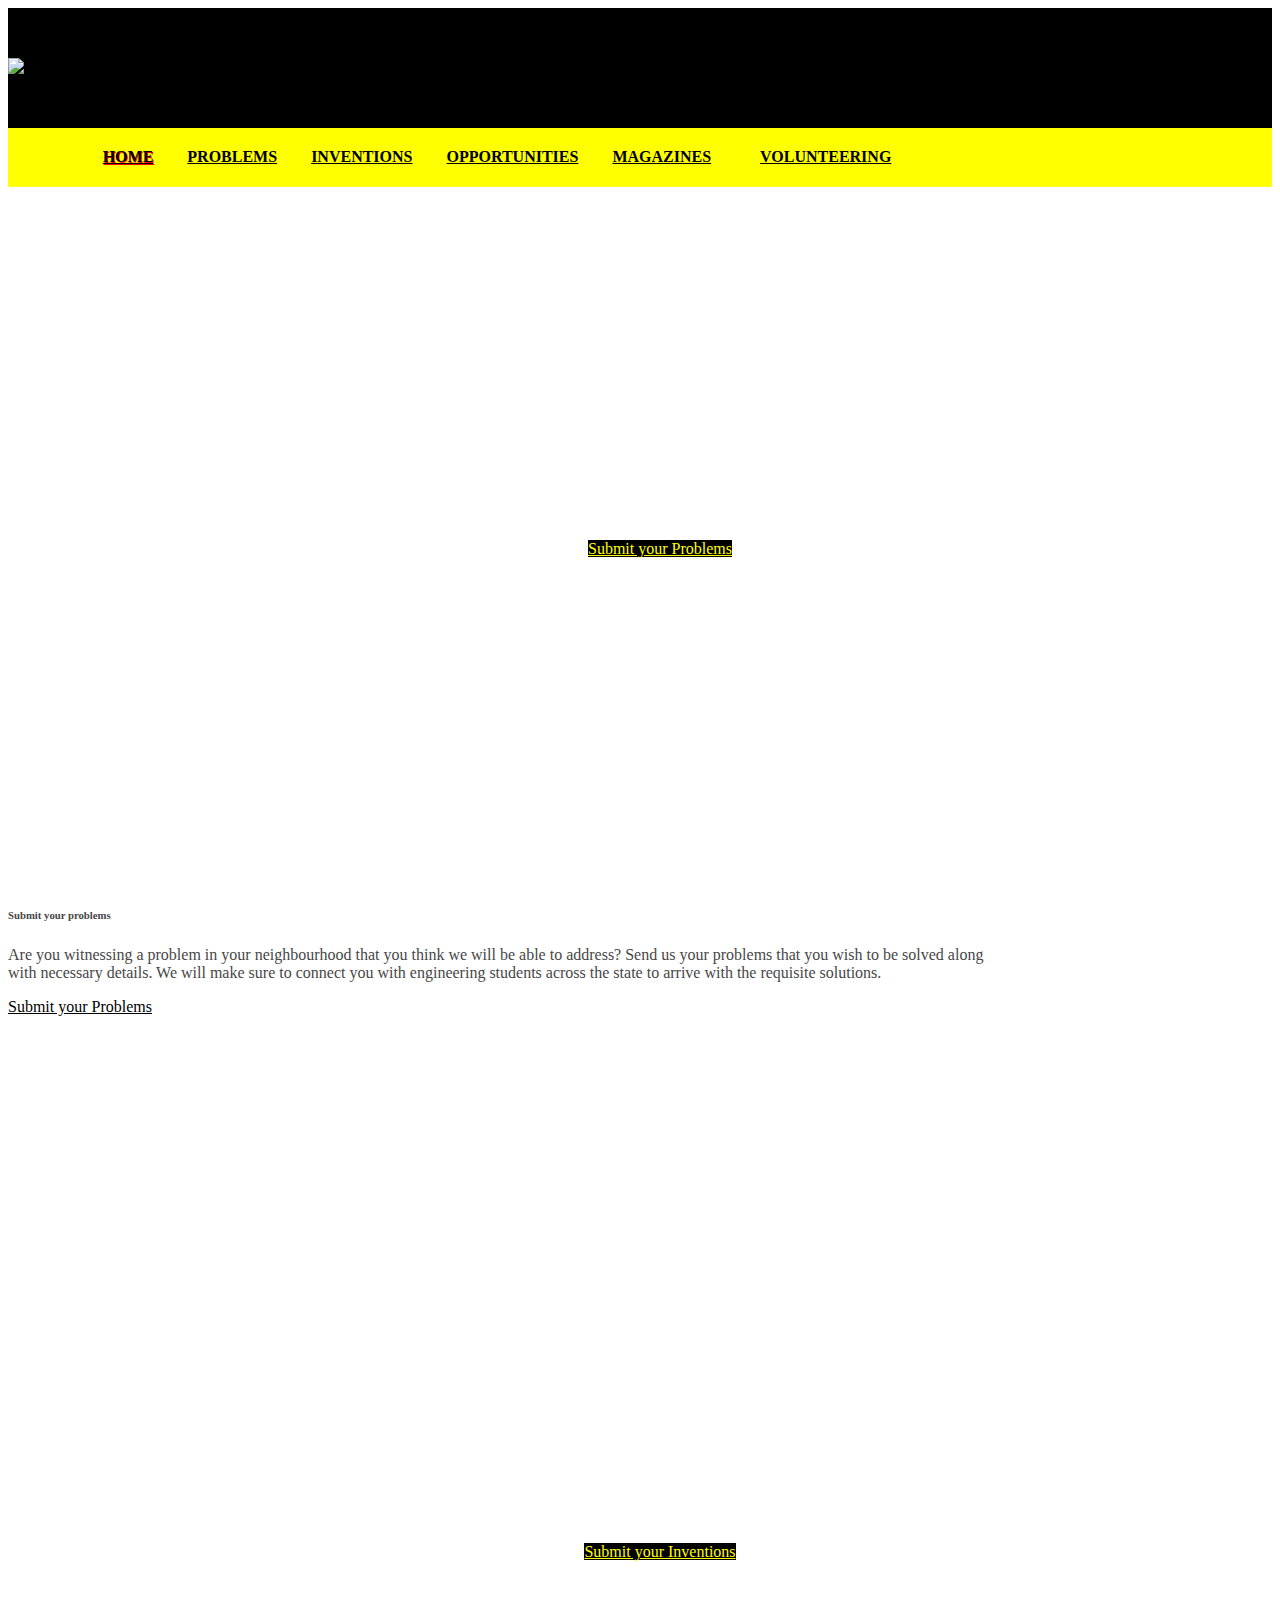
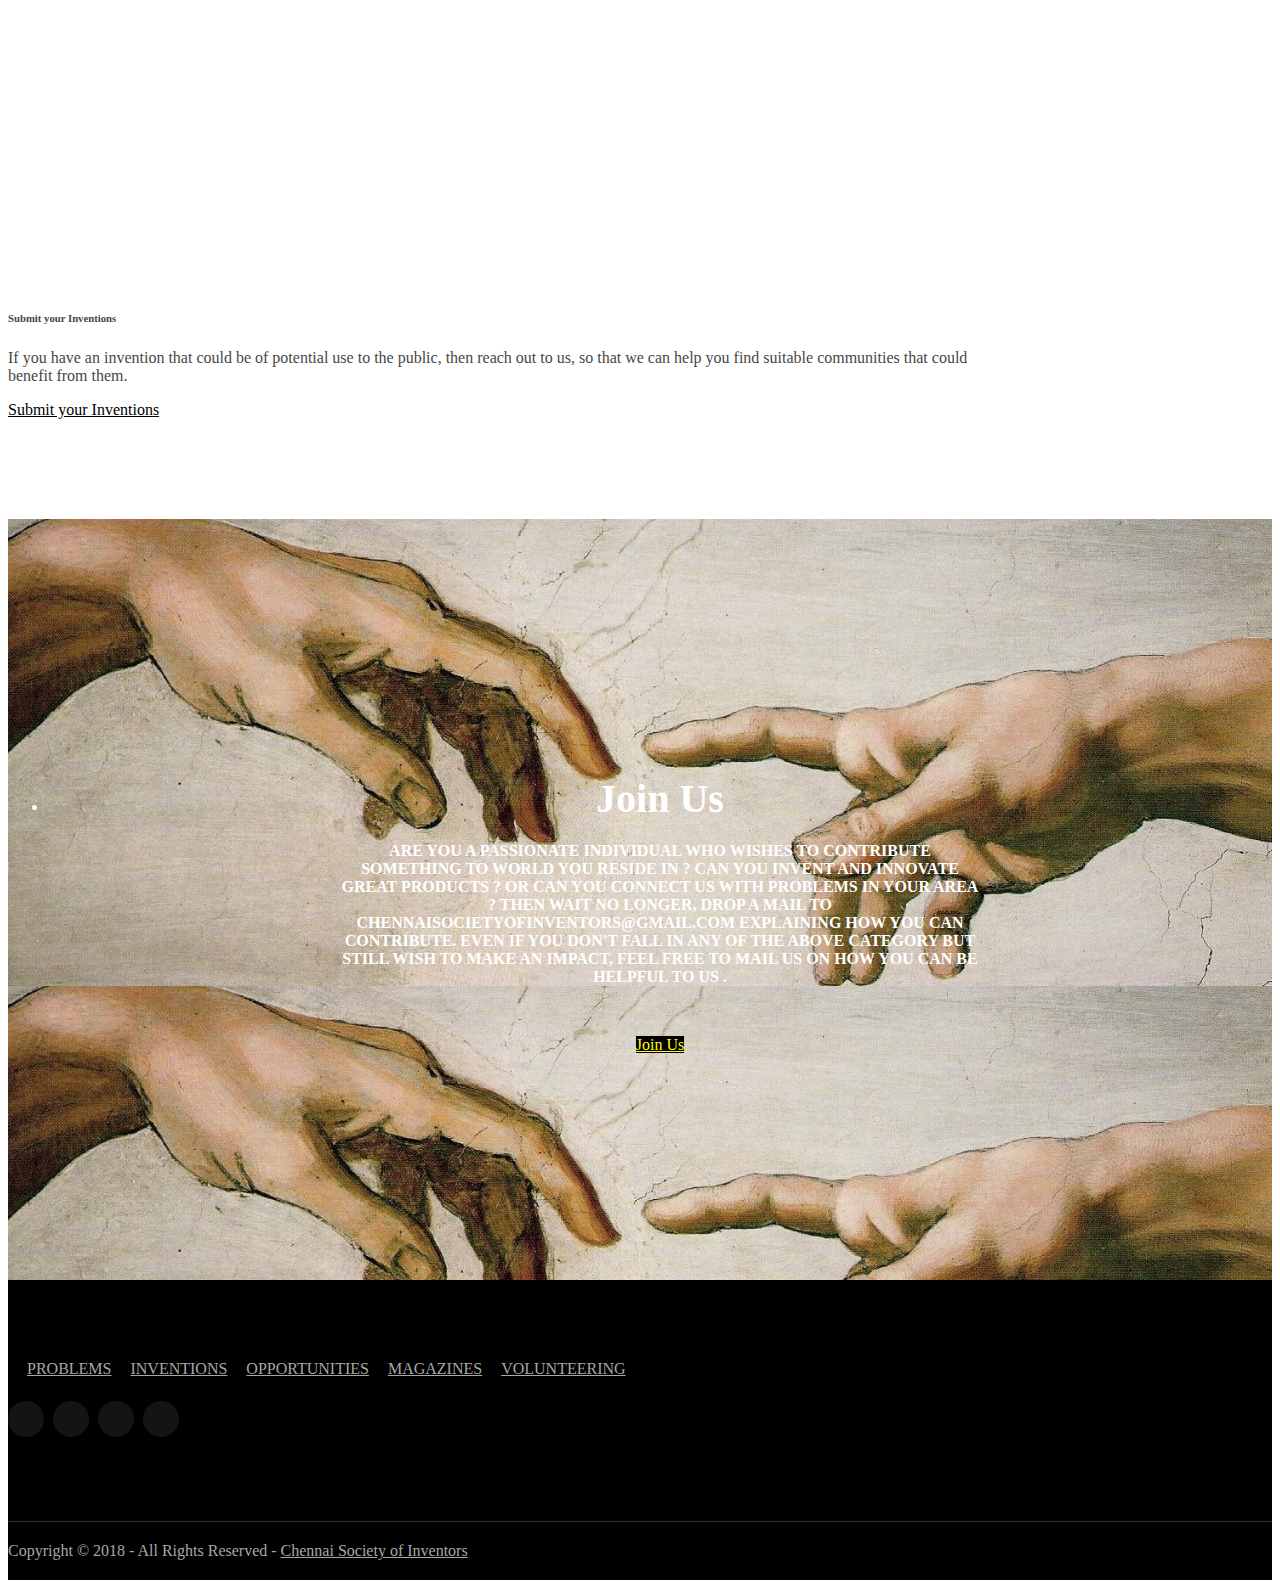
==== index.html @ 838e1211 "First Revision" ====
<!DOCTYPE html>
<html>
<head>
<title>Chennai Society of Inventors</title>
<meta charset="utf-8">
<meta name="viewport" content="width=device-width, initial-scale=1.0, maximum-scale=1.0, user-scalable=no">
<link href="layout/styles/layout.css" rel="stylesheet" type="text/css" media="all">
<link rel="shortcut icon" href="images/logo.jpg" type="image/x-icon">
</head>
<body id="top">
<div style="background-color: black;" class="wrapper row1">
  <header id="header" class="hoc clear">
    <div id="logo" class="fl_left">
    <img style="width: 300px; height: auto;" src="images/logo.jpg">
    </div>
  </header>
</div>
<div>
  <!-- ################################################################################################ -->
  <div style="background-color: yellow; color: black;" class="wrapper row2">
    <nav id="mainav" class="hoc clear">
      <!-- ################################################################################################ -->
      <ul style="font-weight: bolder;" class="clear">
        <li class="active"><a href="index.html">Home</a></li>
        <li><a href="problems.html">Problems</a></li>
        <li><a href="inventions.html">Inventions</a></li>
        <li><a href="opportunities.html">Opportunities</a></li>
        <li><a href="magazines.html">Magazines</a></li>
        <li><a class="drop" href="volunteering.html">Volunteering</a>
          <ul>
            <li><a style="font-weight: bolder; background-color: yellow !important; color: black;" href="#">Area Directors</a></li>
            <li><a style="font-weight: bolder; background-color: yellow !important; color: black;" href="#">College Representatives</a></li>
          </ul>
        </li>
      </ul>
      <!-- ################################################################################################ -->
    </nav>
  </div>

  <!-- ################################################################################################ -->
  <!-- ################################################################################################ -->
  <!-- ################################################################################################ -->
</div>
<div class="bgded overlay" style="background-image:url('images/demo/problems.jpg');" id="pageintro" class="hoc clear">
    <div class="flexslider basicslider">
      <ul class="slides">
        <li>	
          <article>
            <h3 class="heading">Submit your problems</h3>
            <footer><a class="btn" href="problems.html">Submit your Problems</a></footer>
          </article>
        </li>
      </ul>
    </div>
  	</div>
<div class="wrapper row3">
  <main class="hoc container clear">
    <div class="group">
      <div class="first">
        <h6 class="heading font-x3">Submit your problems</h6>
        <p>Are you witnessing a problem in your neighbourhood that you think we will be able to address?

Send us your problems that you wish to be solved along with necessary details. We will make sure to connect you with engineering students across the state to arrive with the requisite solutions.

        </p>
        <footer><a href="problems.html">Submit your Problems</a></footer>
      </div>
    </div>
  </main>
</div>
<div  class="bgded overlay" style="background-image:url('images/demo/invent.jpg');"  id="pageintro" class="hoc clear">
    <div class="flexslider basicslider">
      <ul class="slides">
        <li>
          <article>
            <h3 class="heading">Submit your Inventions</h3>
            <p style="font-size: 16px; font-weight: bolder; color: white;">If you have an invention that could be of potential use to the public, then reach out to us, so that we can help you find suitable communities that could benefit from them.</p>
            <footer><a class="btn" href="inventions.html">Submit your Inventions</a></footer>
          </article>
        </li>
      </ul>
    </div>
  </div>
    <div class="wrapper row3">
  <main class="hoc container clear">
    <div class="group">
      <div class="first">
        <h6 class="heading font-x3">Submit your Inventions</h6>
        <p>If you have an invention that could be of potential use to the public, then reach out to us, so that we can help you find suitable communities that could benefit from them.
        </p>
        <footer><a href="inventions.html">Submit your Inventions</a></footer>
      </div>
    </div>
  </main>
</div>
<div  class="bgded overlay" style="background-image:url('images/demo/join.jpeg');"  id="pageintro" class="hoc clear">
    <div class="flexslider basicslider">
      <ul class="slides">
        <li>
          <article>
            <h3 class="heading">Join Us</h3>
            <p  style="font-size: 16px; font-weight: bolder; color: white;">Are you a passionate individual who wishes to contribute something to world you reside in ? Can you invent and innovate great products ? Or can you connect us with problems in your area ? Then wait no longer, drop a mail to chennaisocietyofinventors@gmail.com explaining how you can contribute. Even if you don't fall in any of the above category but still wish to make an impact, feel free to mail us on how you can be helpful to us .</p>
            <footer><a class="btn" href="opportunities.html">Join Us</a></footer>
          </article>
        </li>
      </ul>
    </div>
  </div>
<div class="bgded overlay" style="background-color: black; color: yellow">
  <div class="wrapper row4">
    <footer id="footer" class="hoc clear">
      <div>
        <nav>
          <ul class="nospace">
            <li><a href="#"><i class="fa fa-lg fa-home"></i></a></li>
            <li><a href="problems.html">Problems</a></li>
            <li><a href="inventions.html">Inventions</a></li>
            <li><a href="opportunities.html">Opportunities</a></li>
            <li><a href="magazines.html">Magazines</a></li>
            <li><a href="volunteering.html">Volunteering</a></li>
          </ul>
        </nav>
        <ul class="faico clear">
          <li><a class="faicon-facebook" href="#"><i class="fa fa-facebook"></i></a></li>
          <li><a class="faicon-twitter" href="#"><i class="fa fa-twitter"></i></a></li>
          <li><a class="faicon-linkedin" href="#"><i class="fa fa-linkedin"></i></a></li>
          <li><a class="faicon-google-plus" href="#"><i class="fa fa-google-plus"></i></a></li>
        </ul>
      </div>
    </footer>
  </div>
  <div class="wrapper row5">
    <div id="copyright" class="hoc clear">
      <p class="fl_left">Copyright &copy; 2018 - All Rights Reserved - <a href="#">Chennai Society of Inventors</a></p>
    </div>
  </div>
</div>
<a id="backtotop" href="#top"><i class="fa fa-chevron-up"></i></a>
<script src="layout/scripts/jquery.min.js"></script>
<script src="layout/scripts/jquery.backtotop.js"></script>
<script src="layout/scripts/jquery.mobilemenu.js"></script>
<script src="layout/scripts/jquery.flexslider-min.js"></script>
</body>
</html>
---- layout/styles/layout.css ----
@charset "utf-8";
/*
Template Name: Mudcappro
Author: <a href="http://www.os-templates.com/">OS Templates</a>
Author URI: http://www.os-templates.com/
Licence: Free to use under our free template licence terms
Licence URI: http://www.os-templates.com/template-terms
File: Layout CSS
*/

@import url("fontawesome-4.6.3.min.css");
@import url("custom.flexslider.css");
@import url("framework.css");


/* Rows
--------------------------------------------------------------------------------------------------------------- */
.row0, .row0 a{}
.row1, .row1 a{}
.row2{border-bottom:1px solid;}
.row3, .row3 a{}
.row4, .row4 a{}
.row5{border-top:1px solid;}


/* Header
--------------------------------------------------------------------------------------------------------------- */
#header{padding:50px 0;}

#header #logo *{margin:0; padding:0; line-height:1;}
#header #logo h1{margin-top:8px; font-size:26px; letter-spacing:3px;}

#header #quickinfo{font-size:.8rem; text-transform:uppercase;}
#header #quickinfo li{margin-right:50px;}
#header #quickinfo li:last-child{margin-right:0;}
#header #quickinfo strong{display:block; margin:0 0 -5px 0; padding:0; font-size:.9rem;}
#header #quickinfo br{display:none;}


/* Page Intro
--------------------------------------------------------------------------------------------------------------- */
#pageintro{padding:200px 0;}

#pageintro li{text-align:center;}
#pageintro li article{display:block; max-width:75%; margin:0 auto; padding-bottom:10px; overflow:hidden;}
#pageintro li article *{word-wrap:break-word;}
#pageintro li .heading{margin-bottom:20px; font-size:2.5rem;}
#pageintro li p:first-of-type{margin:0 0 20px 0; text-transform:uppercase; font-weight:700; font-size:1.2rem;}
#pageintro li p:last-of-type{max-width:70%; margin:0 auto;}
#pageintro li footer{margin-top:50px;}


/* Content Area
--------------------------------------------------------------------------------------------------------------- */
.container{padding:100px 0;}

/* Content */
.container .content{}

.sectiontitle{display:block; margin-bottom:80px;}
.sectiontitle *{margin:0;}

.elements{}
.elements article{}
.elements article figure{display:block; position:relative;}
.elements article figure img{}
.elements article figure figcaption{position:absolute; top:0; left:10px; width:50px;}
.elements article figure figcaption *{display:block; margin:0; padding:0; text-align:center; text-transform:uppercase; font-style:normal; line-height:1;}
.elements article figure figcaption time{width:100%;}
.elements article figure figcaption time strong{padding:12px 0; font-size:18px;}
.elements article figure figcaption time em{padding:8px 0;}
.elements article .txtwrap{padding:20px; border-bottom:1px solid;}
.elements article .txtwrap .heading{margin:0; font-size:1.2rem;}
.elements article .txtwrap .meta{}
.elements article .txtwrap .meta li{display:inline-block; font-size:.8rem;}
.elements article .txtwrap .meta li::after{margin-left:5px; content:"/";}
.elements article .txtwrap .meta li:last-child::after{margin:0; content:"";}
.elements article .txtwrap p{}
.elements article .txtwrap footer{}

/* Comments */
#comments ul{margin:0 0 40px 0; padding:0; list-style:none;}
#comments li{margin:0 0 10px 0; padding:15px;}
#comments .avatar{float:right; margin:0 0 10px 10px; padding:3px; border:1px solid;}
#comments address{font-weight:bold;}
#comments time{font-size:smaller;}
#comments .comcont{display:block; margin:0; padding:0;}
#comments .comcont p{margin:10px 5px 10px 0; padding:0;}

#comments form{display:block; width:100%;}
#comments input, #comments textarea{width:100%; padding:10px; border:1px solid;}
#comments textarea{overflow:auto;}
#comments div{margin-bottom:15px;}
#comments input[type="submit"], #comments input[type="reset"]{display:inline-block; width:auto; min-width:150px; margin:0; padding:8px 5px; cursor:pointer;}

/* Sidebar */
.container .sidebar{}

.sidebar .sdb_holder{margin-bottom:50px;}
.sidebar .sdb_holder:last-child{margin-bottom:0;}


/* Split Box
--------------------------------------------------------------------------------------------------------------- */
.split{}

.split section{display:block; position:relative; float:right; width:50%; padding:100px 0 100px 50px;}
.split section::after{display:block; position:absolute; top:0; right:-1000%; bottom:0; left:100%; content:"";}
.split section footer{margin-top:30px;}


/* Footer
--------------------------------------------------------------------------------------------------------------- */
#footer{padding:80px 0;}

#footer .heading{margin-bottom:50px; font-size:1.2rem;}

#footer nav{margin-bottom:15px; text-transform:uppercase;}
#footer nav ul{}
#footer nav ul li{display:inline-block; margin-right:15px;}
#footer nav ul li:last-child{margin-right:0;}

#footer .linklist li{display:block; margin-bottom:12px; padding:0 0 12px 0; border-bottom:1px solid;}
#footer .linklist li:last-child{margin:0; padding:0; border:none;}
#footer .linklist li::before, #footer .linklist li::after{display:table; content:"";}
#footer .linklist li, #footer .linklist li::after{clear:both;}


/* Copyright
--------------------------------------------------------------------------------------------------------------- */
#copyright{padding:20px 0;}
#copyright *{margin:0; padding:0;}


/* Transition Fade
--------------------------------------------------------------------------------------------------------------- */
*, *::before, *::after{transition:all .3s ease-in-out;}
#mainav form *{transition:none !important;}


/* ------------------------------------------------------------------------------------------------------------ */
/* ------------------------------------------------------------------------------------------------------------ */
/* ------------------------------------------------------------------------------------------------------------ */
/* ------------------------------------------------------------------------------------------------------------ */
/* ------------------------------------------------------------------------------------------------------------ */


/* Navigation
--------------------------------------------------------------------------------------------------------------- */
nav ul, nav ol{margin:0; padding:0; list-style:none;}

#mainav, #breadcrumb, .sidebar nav{line-height:normal;}
#mainav .drop::after, #mainav li li .drop::after, #breadcrumb li a::after, .sidebar nav a::after{position:absolute; font-family:"FontAwesome"; font-size:10px; line-height:10px;}

/* Top Navigation */
#mainav{}
#mainav ul{text-transform:uppercase; text-align:center;}
#mainav ul ul{z-index:9999; position:absolute; width:160px; text-transform:none; text-align:left;}
#mainav ul ul ul{left:160px; top:0;}
#mainav li{display:inline-block; position:relative; margin:0 30px 0 0; padding:0;}
#mainav li:last-child{margin-right:0;}
#mainav li li{width:100%; margin:0;}
#mainav li a{display:block; padding:20px 0;}
#mainav li li a{border:solid; border-width:0 0 1px 0;}
#mainav .drop{padding-left:15px;}
#mainav li li a, #mainav li li .drop{display:block; margin:0; padding:10px 15px;}
#mainav .drop::after, #mainav li li .drop::after{content:"\f0d7";}
#mainav .drop::after{top:25px; left:5px;}
#mainav li li .drop::after{top:15px; left:5px;}
#mainav ul ul{visibility:hidden; opacity:0;}
#mainav ul li:hover > ul{visibility:visible; opacity:1;}

#mainav form{display:none; margin:0; padding:20px 0;}
#mainav form select, #mainav form select option{display:block; cursor:pointer; outline:none;}
#mainav form select{width:100%; padding:5px; border:1px solid;}
#mainav form select option{margin:5px; padding:0; border:none;}

/* Breadcrumb */
#breadcrumb{padding:120px 0 30px;}
#breadcrumb ul{margin:0 0 30px 0; padding:0 0 8px 0; list-style:none; text-transform:uppercase; border-bottom:1px solid;}
#breadcrumb li{display:inline-block; margin:0 6px 0 0; padding:0;}
#breadcrumb li a{display:block; position:relative; margin:0; padding:0 12px 0 0; font-size:12px;}
#breadcrumb li a::after{top:3px; right:0; content:"\f101";}
#breadcrumb li:last-child a{margin:0; padding:0;}
#breadcrumb li:last-child a::after{display:none;}
#breadcrumb .heading{margin:0; font-size:2rem;}

/* Sidebar Navigation */
.sidebar nav{display:block; width:100%;}
.sidebar nav li{margin:0 0 3px 0; padding:0;}
.sidebar nav a{display:block; position:relative; margin:0; padding:5px 10px 5px 15px; text-decoration:none; border:solid; border-width:0 0 1px 0;}
.sidebar nav a::after{top:9px; left:5px; content:"\f101";}
.sidebar nav ul ul a{padding-left:35px;}
.sidebar nav ul ul a::after{left:25px;}
.sidebar nav ul ul ul a{padding-left:55px;}
.sidebar nav ul ul ul a::after{left:45px;}

/* Pagination */
.pagination{display:block; width:100%; text-align:center; clear:both;}
.pagination li{display:inline-block; margin:0 2px 0 0;}
.pagination li:last-child{margin-right:0;}
.pagination a, .pagination strong{display:block; padding:8px 11px; border:1px solid; background-clip:padding-box; font-weight:normal;}

/* Back to Top */
#backtotop{z-index:999; display:inline-block; position:fixed; visibility:hidden; bottom:20px; right:20px; width:36px; height:36px; line-height:36px; font-size:16px; text-align:center; opacity:.2;}
#backtotop i{display:block; width:100%; height:100%; line-height:inherit;}
#backtotop.visible{visibility:visible; opacity:.5;}
#backtotop:hover{opacity:1;}


/* Tables
--------------------------------------------------------------------------------------------------------------- */
table, th, td{border:1px solid; border-collapse:collapse; vertical-align:top;}
table, th{table-layout:auto;}
table{width:100%; margin-bottom:15px;}
th, td{padding:5px 8px;}
td{border-width:0 1px;}


/* Gallery
--------------------------------------------------------------------------------------------------------------- */
#gallery{display:block; width:100%; margin-bottom:50px;}
#gallery figure figcaption{display:block; width:100%; clear:both;}
#gallery li{margin-bottom:30px;}


/* Font Awesome Social Icons
--------------------------------------------------------------------------------------------------------------- */
.faico{margin:0; padding:0; list-style:none;}
.faico li{display:inline-block; margin:8px 5px 0 0; padding:0; line-height:normal;}
.faico li:last-child{margin-right:0;}
.faico a{display:inline-block; width:36px; height:36px; line-height:36px; font-size:18px; text-align:center; border-radius:50%; background-clip:padding-box;}

.faico a{color:inherit; background-color:#141414;}
.faico a:hover{color:#FFFFFF;}

.faicon-dribble:hover{background-color:#EA4C89;}
.faicon-facebook:hover{background-color:#3B5998;}
.faicon-google-plus:hover{background-color:#DB4A39;}
.faicon-linkedin:hover{background-color:#0E76A8;}
.faicon-twitter:hover{background-color:#00ACEE;}
.faicon-vk:hover{background-color:#4E658E;}


/* ------------------------------------------------------------------------------------------------------------ */
/* ------------------------------------------------------------------------------------------------------------ */
/* ------------------------------------------------------------------------------------------------------------ */
/* ------------------------------------------------------------------------------------------------------------ */
/* ------------------------------------------------------------------------------------------------------------ */


/* Colours
--------------------------------------------------------------------------------------------------------------- */
body{color:#474747; background-color:#FFFFFF;}
a{color:black; border-color: yellow;}
a:active, a:focus{background:transparent;}/* IE10 + 11 Bugfix - prevents grey background */
hr, .borderedbox{border-color:#F4F4F4;}
label span{color:#FF0000; background-color:inherit;}
input:focus, textarea:focus, *:required:focus{border-color:#AE1E04;}
.overlay{color:#FFFFFF; background-color:inherit;}
.overlay::after{color:inherit; background-color:rgba(0,0,0,.55);}
.overlay.coloured::after{background-color:rgba(130,22,3,.55);/* #821603 */}

.btn, .btn.inverse:hover{color:yellow; background-color:#000000; border-color:#000000;}
.btn:hover, .btn.inverse{color:inherit; background-color:transparent; border-color:inherit;}


/* Flexslider */
.flex-direction-nav a, .flex-direction-nav .flex-disabled:hover{color:#FFFFFF;}
.flex-direction-nav a:hover{color:#AE1E04;}


/* Rows */
.row0, .row0 a{}
.row1{color:#474747; background-color:#FFFFFF;}
.row2{background-color:black;/* #821603 */ border-color:rgba(255,255,255,.2);}
.row3{color:#474747; background-color:#FFFFFF;}
.row4{color:#A8A7A6;}
.row5{color:#A8A7A6; background-color:rgba(0,0,0,.35); border-color:rgba(255,255,255,.2);}
.row5 a{color:inherit;}


/* Header */
#header #logo a{color:inherit;}


/* Page Intro */
#pageintro li p:first-of-type{color:rgba(255,255,255,.5);}


/* Split Box */
.split section, .split section::after{color:#474747; background-color:#F9F9F9;}
.split section{background:linear-gradient(to right, rgba(249,249,249,.8), rgba(249,249,249,1));}


/* Content Area */
.elements article figure figcaption{color:#FFFFFF;}
.elements article figure figcaption time strong{background-color:#AE1E04;}
.elements article figure figcaption time em{background-color:#821603;}
.elements article .txtwrap{color:#474747; background-color:#F1F0ED;}
.elements article:hover .txtwrap{border-color:#AE1E04;}


/* Footer */
#footer .heading{color:#FFFFFF;}

#footer nav a{color:inherit;}
#footer nav li:first-child a, #footer nav a:hover{color:#AE1E04;}

#footer .linklist li{border-color:rgba(255,255,255,.2);}

#footer input, #footer button{border-color:transparent;}
#footer input{color:#FFFFFF; background-color:#283F6C;}
#footer input:focus{border-color:#AE1E04;}
#footer button{color:#FFFFFF; background-color:#AE1E04;}


/* Navigation */
#mainav li a{color:inherit;}
#mainav .active a, #mainav a:hover, #mainav li:hover > a{color:black; text-shadow: 1px 1px red; background-color:inherit;}
#mainav li li a, #mainav .active li a{color:#FFFFFF; background-color:#000000; border-color:rgba(0,0,0,.6);}
#mainav li li:hover > a, #mainav .active .active > a{color:#FFFFFF; background-color:#AE1E04;}
#mainav form select{color:#FFFFFF; background-color:#000000; border-color:rgba(255,255,255,.2);}

#breadcrumb ul{border-color:rgba(255,255,255,.2);}
#breadcrumb a{color:inherit; background-color:inherit;}
#breadcrumb li:last-child a{color:#AE1E04;}

.container .sidebar nav a{color:inherit; border-color:#F4F4F4;}
.container .sidebar nav a:hover{color:#AE1E04;}

.pagination a, .pagination strong{border-color:#F4F4F4;}
.pagination .current *{color:#FFFFFF; background-color:#AE1E04;}

#backtotop{color:#FFFFFF; background-color:#AE1E04;}


/* Tables + Comments */
table, th, td, #comments .avatar, #comments input, #comments textarea{border-color:#F4F4F4;}
#comments input:focus, #comments textarea:focus, #comments *:required:focus{border-color:#AE1E04;}
th{color:#FFFFFF; background-color:#373737;}
tr, #comments li, #comments input[type="submit"], #comments input[type="reset"]{color:inherit; background-color:#FBFBFB;}
tr:nth-child(even), #comments li:nth-child(even){color:inherit; background-color:#F7F7F7;}
table a, #comments a{background-color:inherit;}


/* ------------------------------------------------------------------------------------------------------------ */
/* ------------------------------------------------------------------------------------------------------------ */
/* ------------------------------------------------------------------------------------------------------------ */
/* ------------------------------------------------------------------------------------------------------------ */
/* ------------------------------------------------------------------------------------------------------------ */


/* Media Queries
--------------------------------------------------------------------------------------------------------------- */
@-ms-viewport{width:device-width;}


/* Max Wrapper Width - Laptop, Desktop etc.
--------------------------------------------------------------------------------------------------------------- */
@media screen and (min-width:978px){
	.hoc{max-width:978px;}
}


/* Mobile Devices
--------------------------------------------------------------------------------------------------------------- */
@media screen and (max-width:900px){
	.hoc{max-width:90%;}

	#header{}

	#mainav{}
	#mainav ul{display:none;}
	#mainav form{display:block;}

	#breadcrumb{}

	.container{}
	#comments input[type="reset"]{margin-top:10px;}
	.pagination li{display:inline-block; margin:0 5px 5px 0;}

	#footer{}

	#copyright{}
	#copyright p:first-of-type{margin-bottom:10px;}
}


@media screen and (max-width:750px){
	.imgl, .imgr{display:inline-block; float:none; margin:0 0 10px 0;}
	.fl_left, .fl_right{display:block; float:none;}
	.group .group > *:last-child, .clear .clear > *:last-child, .clear .group > *:last-child, .group .clear > *:last-child{margin-bottom:0;}/* Experimental - Needs more testing in different situations, stops double margin when stacking */
	.one_half, .one_third, .two_third, .one_quarter, .two_quarter, .three_quarter{display:block; float:none; width:auto; margin:0 0 30px 0; padding:0;}

	#header{text-align:center;}
	#header #logo{margin:0 0 30px 0;}

	#pageintro li article, #pageintro li p:last-of-type{max-width:none; width:100%; overflow:visible;}

	.elements article{max-width:320px;}

	.container, #footer{padding-bottom:70px;}/* Not neccessary - just looks better */
}


/* Other
--------------------------------------------------------------------------------------------------------------- */
@media screen and (max-width:650px){
	.scrollable{display:block; width:100%; margin:0 0 30px 0; padding:0 0 15px 0; overflow:auto; overflow-x:scroll;}
	.scrollable table{margin:0; padding:0; white-space:nowrap;}

	.inline li{display:block; margin-bottom:10px;}
	.pushright li{margin-right:0;}

	.font-x2{font-size:1.4rem;}
	.font-x3{font-size:1.6rem;}

	.hoc.split{max-width:none; width:100%;}
	.split section{float:none; width:100%; padding:10% 5%;}

	#header #quickinfo li{display:block; margin-right:0;}
}
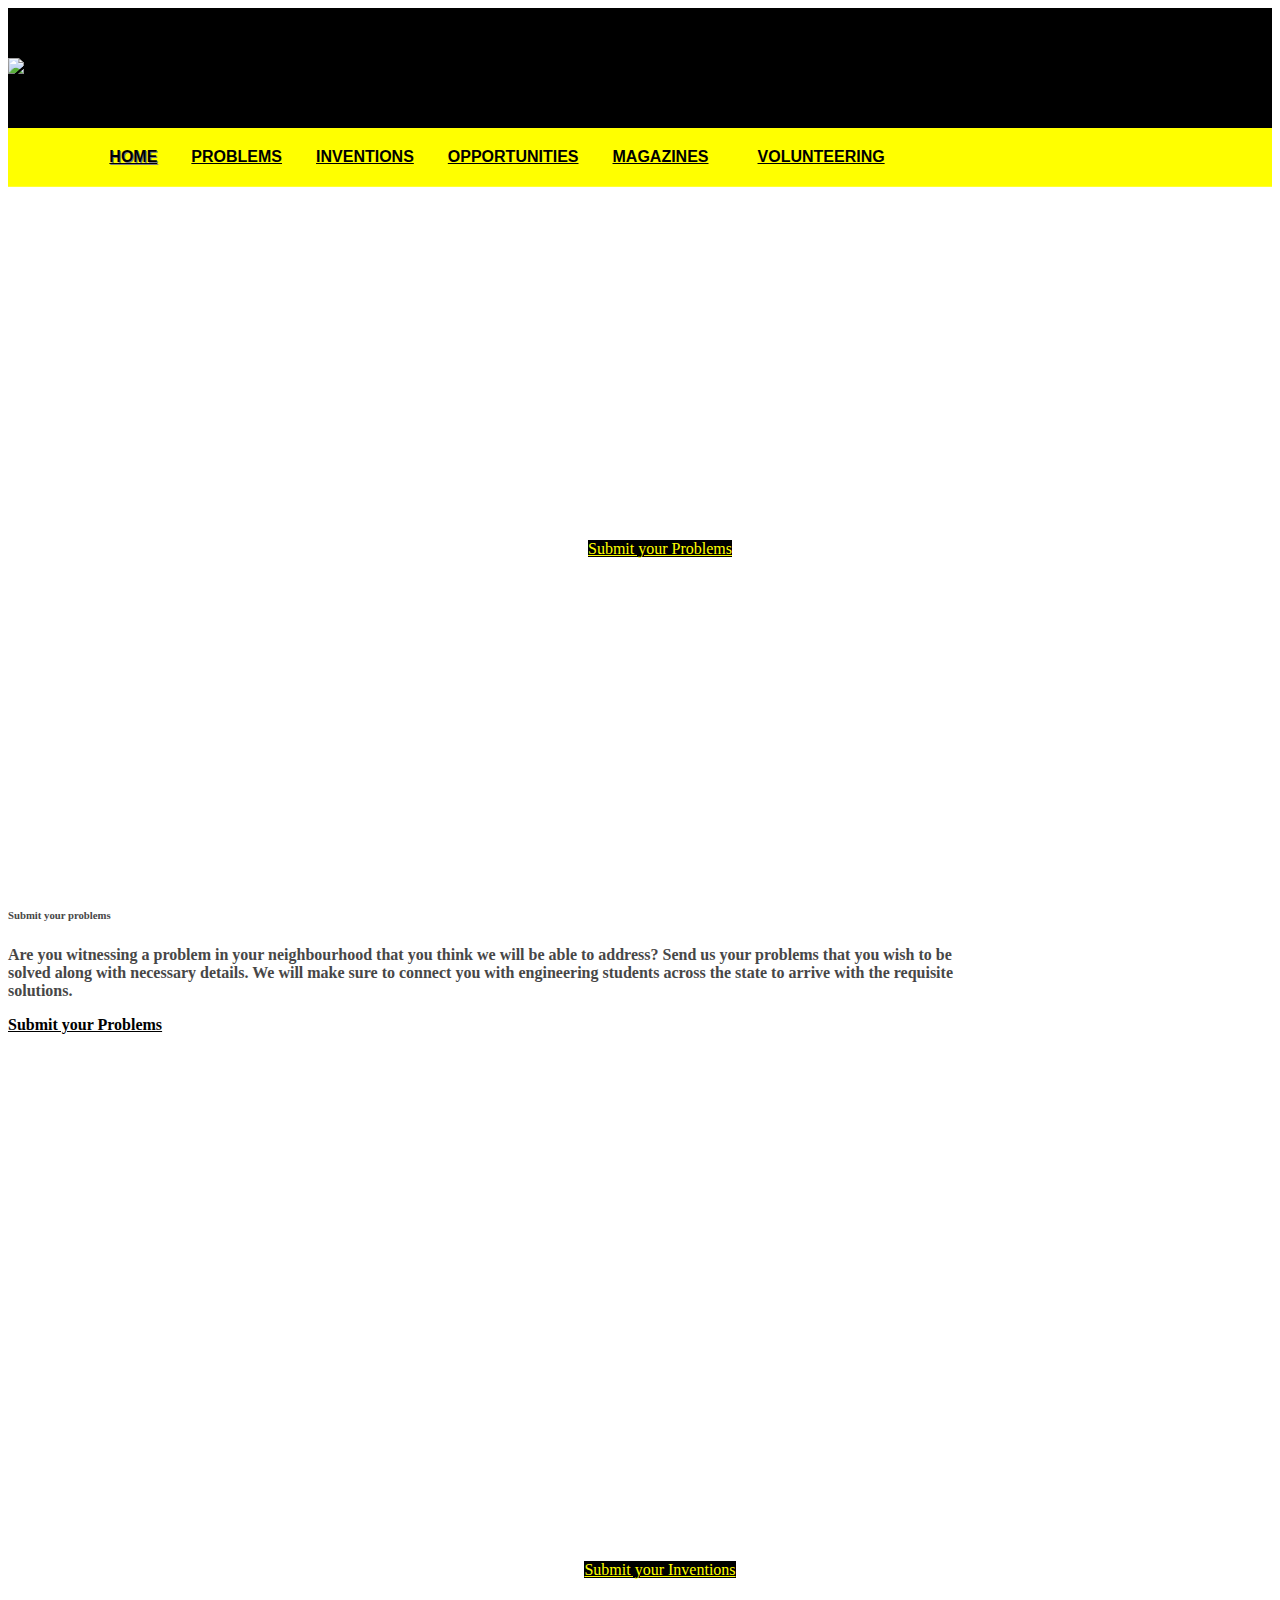
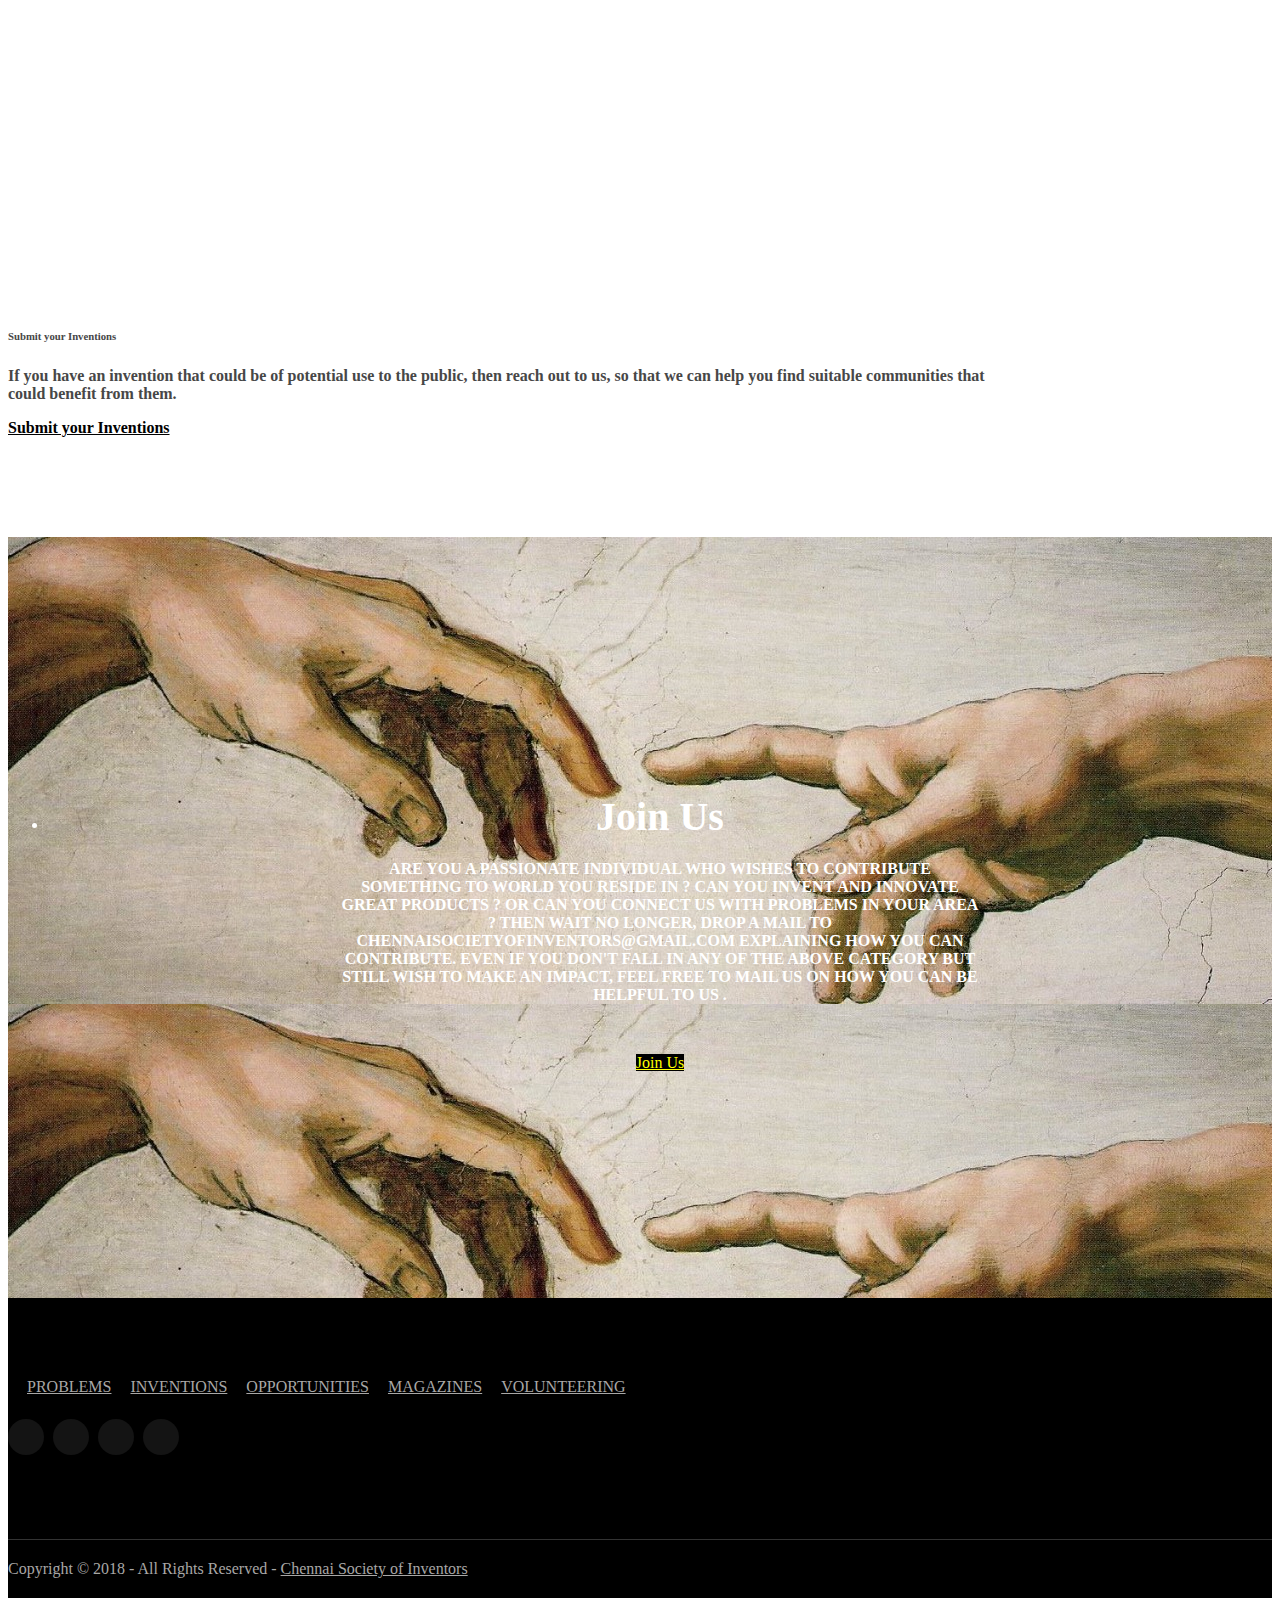
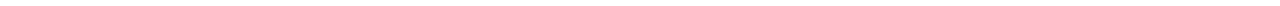
==== commit f1c8a884: "Address Color Scheme" ====
--- a/index.html
+++ b/index.html
@@ -46,7 +46,7 @@
       <ul class="slides">
         <li>	
           <article>
-            <h3 class="heading">Submit your problems</h3>
+            <h3 style="font-weight: bolder; color: white;" class="heading">Submit your problems</h3>
             <footer><a class="btn" href="problems.html">Submit your Problems</a></footer>
           </article>
         </li>
@@ -56,14 +56,14 @@
 <div class="wrapper row3">
   <main class="hoc container clear">
     <div class="group">
-      <div class="first">
+      <div style="font-weight: bolder;" class="first">
         <h6 class="heading font-x3">Submit your problems</h6>
-        <p>Are you witnessing a problem in your neighbourhood that you think we will be able to address?
+        <p style="font-size: 16px;">Are you witnessing a problem in your neighbourhood that you think we will be able to address?
 
 Send us your problems that you wish to be solved along with necessary details. We will make sure to connect you with engineering students across the state to arrive with the requisite solutions.
 
         </p>
-        <footer><a href="problems.html">Submit your Problems</a></footer>
+        <footer><a style="font-size: 16px;" href="problems.html">Submit your Problems</a></footer>
       </div>
     </div>
   </main>
@@ -73,7 +73,7 @@
       <ul class="slides">
         <li>
           <article>
-            <h3 class="heading">Submit your Inventions</h3>
+            <h3 style="font-weight: bolder; color: white;"  class="heading">Submit your Inventions</h3>
             <p style="font-size: 16px; font-weight: bolder; color: white;">If you have an invention that could be of potential use to the public, then reach out to us, so that we can help you find suitable communities that could benefit from them.</p>
             <footer><a class="btn" href="inventions.html">Submit your Inventions</a></footer>
           </article>
@@ -84,11 +84,11 @@
     <div class="wrapper row3">
   <main class="hoc container clear">
     <div class="group">
-      <div class="first">
+      <div style="font-weight: bolder;" class="first">
         <h6 class="heading font-x3">Submit your Inventions</h6>
-        <p>If you have an invention that could be of potential use to the public, then reach out to us, so that we can help you find suitable communities that could benefit from them.
+        <p style="font-size: 16px;">If you have an invention that could be of potential use to the public, then reach out to us, so that we can help you find suitable communities that could benefit from them.
         </p>
-        <footer><a href="inventions.html">Submit your Inventions</a></footer>
+        <footer><a style="font-size: 16px;" href="inventions.html">Submit your Inventions</a></footer>
       </div>
     </div>
   </main>
@@ -98,7 +98,7 @@
       <ul class="slides">
         <li>
           <article>
-            <h3 class="heading">Join Us</h3>
+            <h3 style="font-weight: bolder; color: white;" class="heading">Join Us</h3>
             <p  style="font-size: 16px; font-weight: bolder; color: white;">Are you a passionate individual who wishes to contribute something to world you reside in ? Can you invent and innovate great products ? Or can you connect us with problems in your area ? Then wait no longer, drop a mail to chennaisocietyofinventors@gmail.com explaining how you can contribute. Even if you don't fall in any of the above category but still wish to make an impact, feel free to mail us on how you can be helpful to us .</p>
             <footer><a class="btn" href="opportunities.html">Join Us</a></footer>
           </article>
--- a/layout/styles/layout.css
+++ b/layout/styles/layout.css
@@ -316,8 +316,8 @@
 
 
 /* Navigation */
-#mainav li a{color:inherit;}
-#mainav .active a, #mainav a:hover, #mainav li:hover > a{color:black; text-shadow: 1px 1px red; background-color:inherit;}
+#mainav li a{color:inherit; font-family: "Comic Sans MS", cursive, sans-serif}
+#mainav .active a, #mainav a:hover, #mainav li:hover > a{color:black; text-shadow: 1px 1px grey; background-color:inherit;}
 #mainav li li a, #mainav .active li a{color:#FFFFFF; background-color:#000000; border-color:rgba(0,0,0,.6);}
 #mainav li li:hover > a, #mainav .active .active > a{color:#FFFFFF; background-color:#AE1E04;}
 #mainav form select{color:#FFFFFF; background-color:#000000; border-color:rgba(255,255,255,.2);}
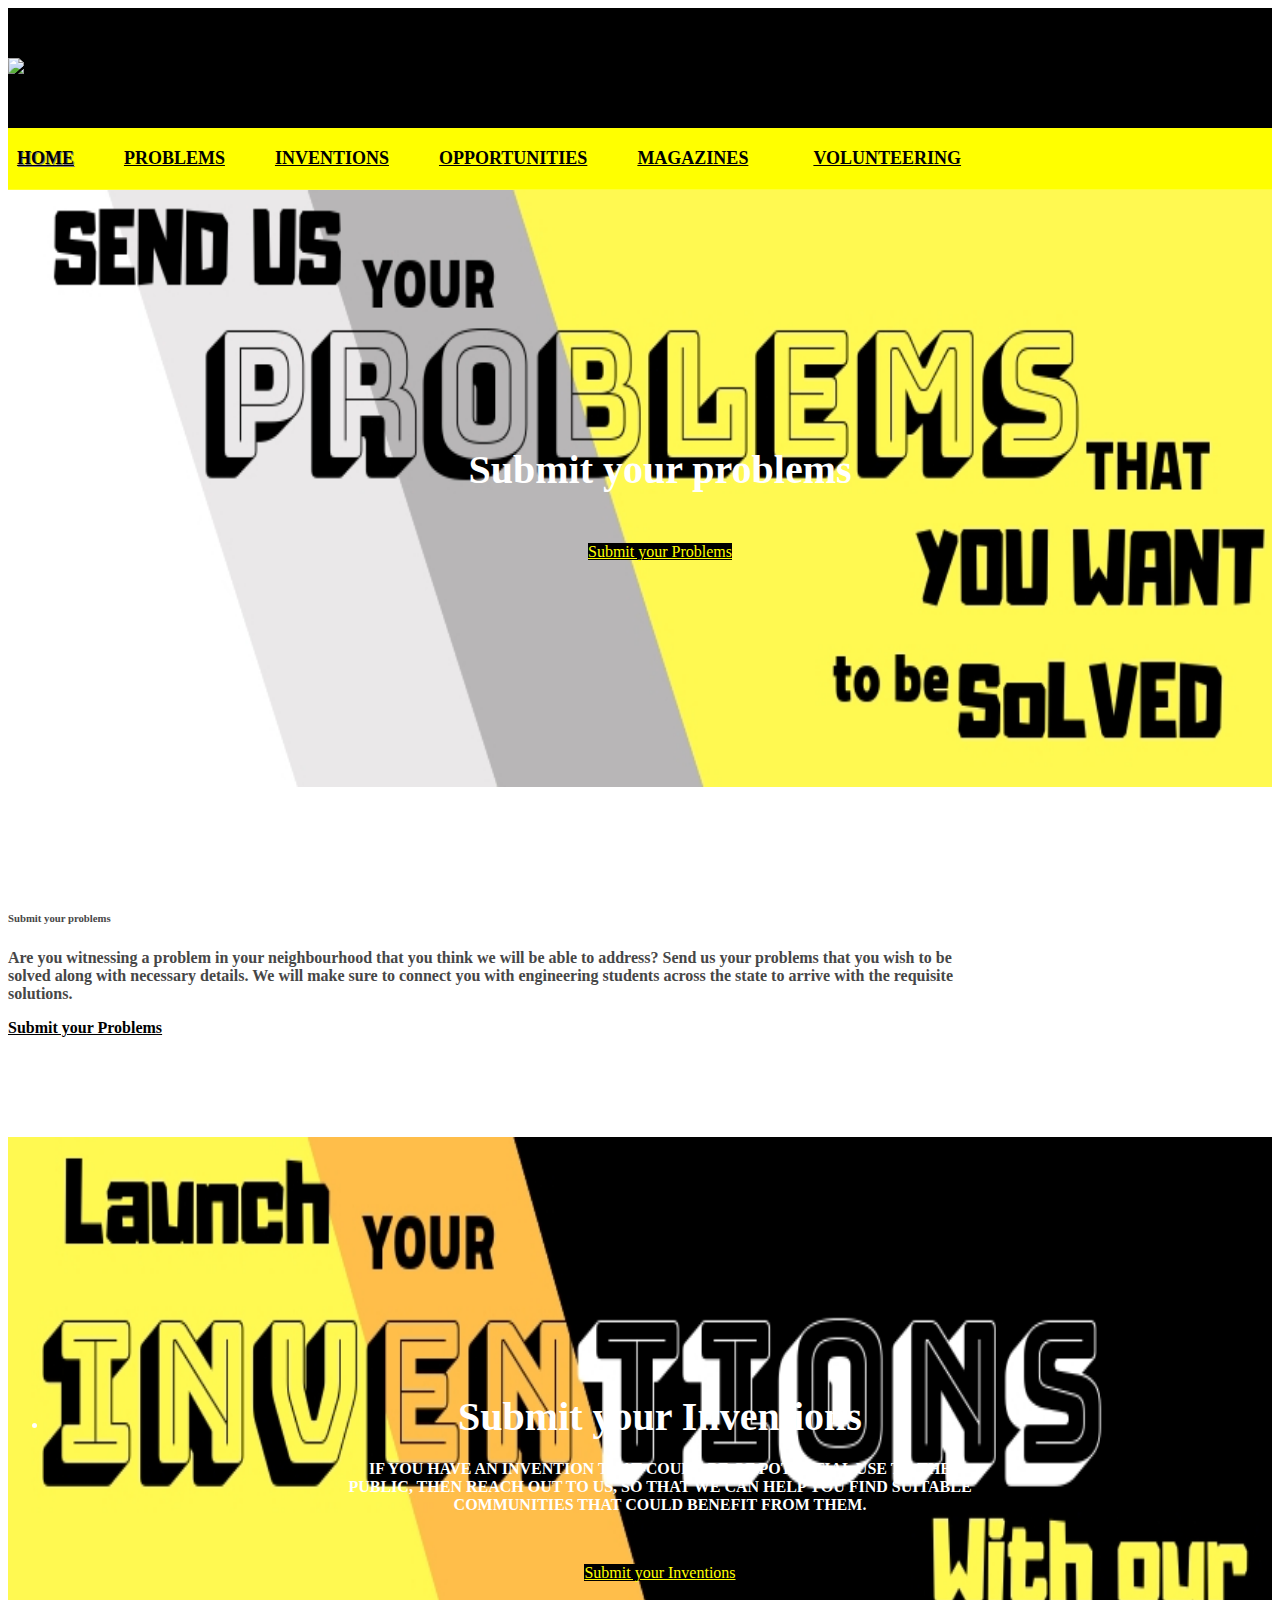
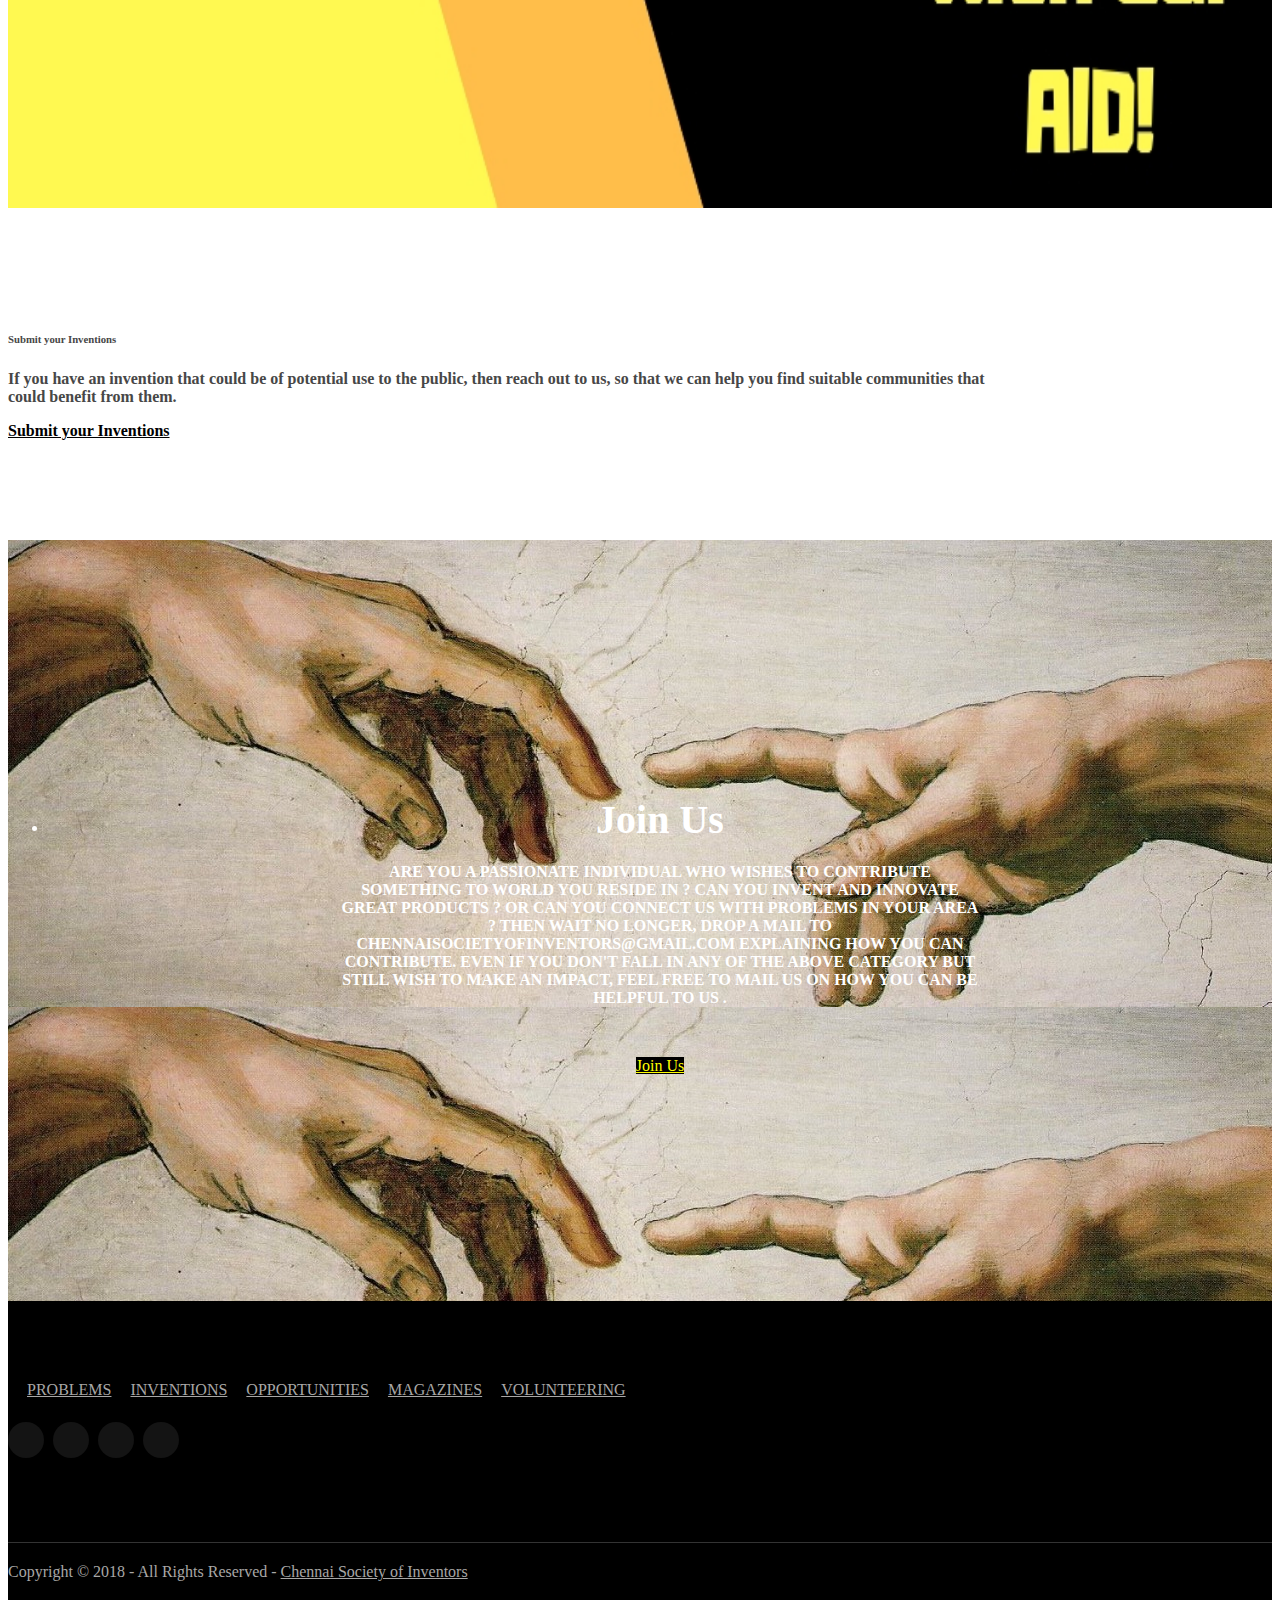
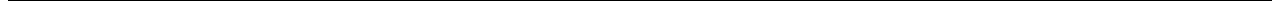
==== commit 610bb0f0: "Address Fonts" ====
--- a/index.html
+++ b/index.html
@@ -41,7 +41,7 @@
   <!-- ################################################################################################ -->
   <!-- ################################################################################################ -->
 </div>
-<div class="bgded overlay" style="background-image:url('images/demo/problems.jpg');" id="pageintro" class="hoc clear">
+<div class="bgded overlay" style="background-image:url('images/demo/problems.jpeg');background-repeat: no-repeat; background-size: 100% 100%;" id="pageintro" class="hoc clear">
     <div class="flexslider basicslider">
       <ul class="slides">
         <li>	
@@ -63,12 +63,12 @@
 Send us your problems that you wish to be solved along with necessary details. We will make sure to connect you with engineering students across the state to arrive with the requisite solutions.
 
         </p>
-        <footer><a style="font-size: 16px;" href="problems.html">Submit your Problems</a></footer>
+        <footer><a class="btn" style="font-size: 16px;background-color: white; color: black;" href="problems.html">Submit your Problems</a></footer>
       </div>
     </div>
   </main>
 </div>
-<div  class="bgded overlay" style="background-image:url('images/demo/invent.jpg');"  id="pageintro" class="hoc clear">
+<div  class="bgded overlay" style="background-image:url('images/demo/invent.jpeg');background-repeat: no-repeat; background-size: 100% 100%;"  id="pageintro" class="hoc clear">
     <div class="flexslider basicslider">
       <ul class="slides">
         <li>
@@ -88,7 +88,7 @@
         <h6 class="heading font-x3">Submit your Inventions</h6>
         <p style="font-size: 16px;">If you have an invention that could be of potential use to the public, then reach out to us, so that we can help you find suitable communities that could benefit from them.
         </p>
-        <footer><a style="font-size: 16px;" href="inventions.html">Submit your Inventions</a></footer>
+        <footer><a class="btn" style="font-size: 16px; background-color: white; color: black;" href="inventions.html">Submit your Inventions</a></footer>
       </div>
     </div>
   </main>
--- a/layout/styles/layout.css
+++ b/layout/styles/layout.css
@@ -160,7 +160,7 @@
 #mainav li{display:inline-block; position:relative; margin:0 30px 0 0; padding:0;}
 #mainav li:last-child{margin-right:0;}
 #mainav li li{width:100%; margin:0;}
-#mainav li a{display:block; padding:20px 0;}
+#mainav li a{display:block; padding:20px 0; margin-right: 16px;}
 #mainav li li a{border:solid; border-width:0 0 1px 0;}
 #mainav .drop{padding-left:15px;}
 #mainav li li a, #mainav li li .drop{display:block; margin:0; padding:10px 15px;}
@@ -316,7 +316,7 @@
 
 
 /* Navigation */
-#mainav li a{color:inherit; font-family: "Comic Sans MS", cursive, sans-serif}
+#mainav li a{color:inherit; font-family:"FontAwesome"; word-spacing: 15px; font-size: 18px;}
 #mainav .active a, #mainav a:hover, #mainav li:hover > a{color:black; text-shadow: 1px 1px grey; background-color:inherit;}
 #mainav li li a, #mainav .active li a{color:#FFFFFF; background-color:#000000; border-color:rgba(0,0,0,.6);}
 #mainav li li:hover > a, #mainav .active .active > a{color:#FFFFFF; background-color:#AE1E04;}
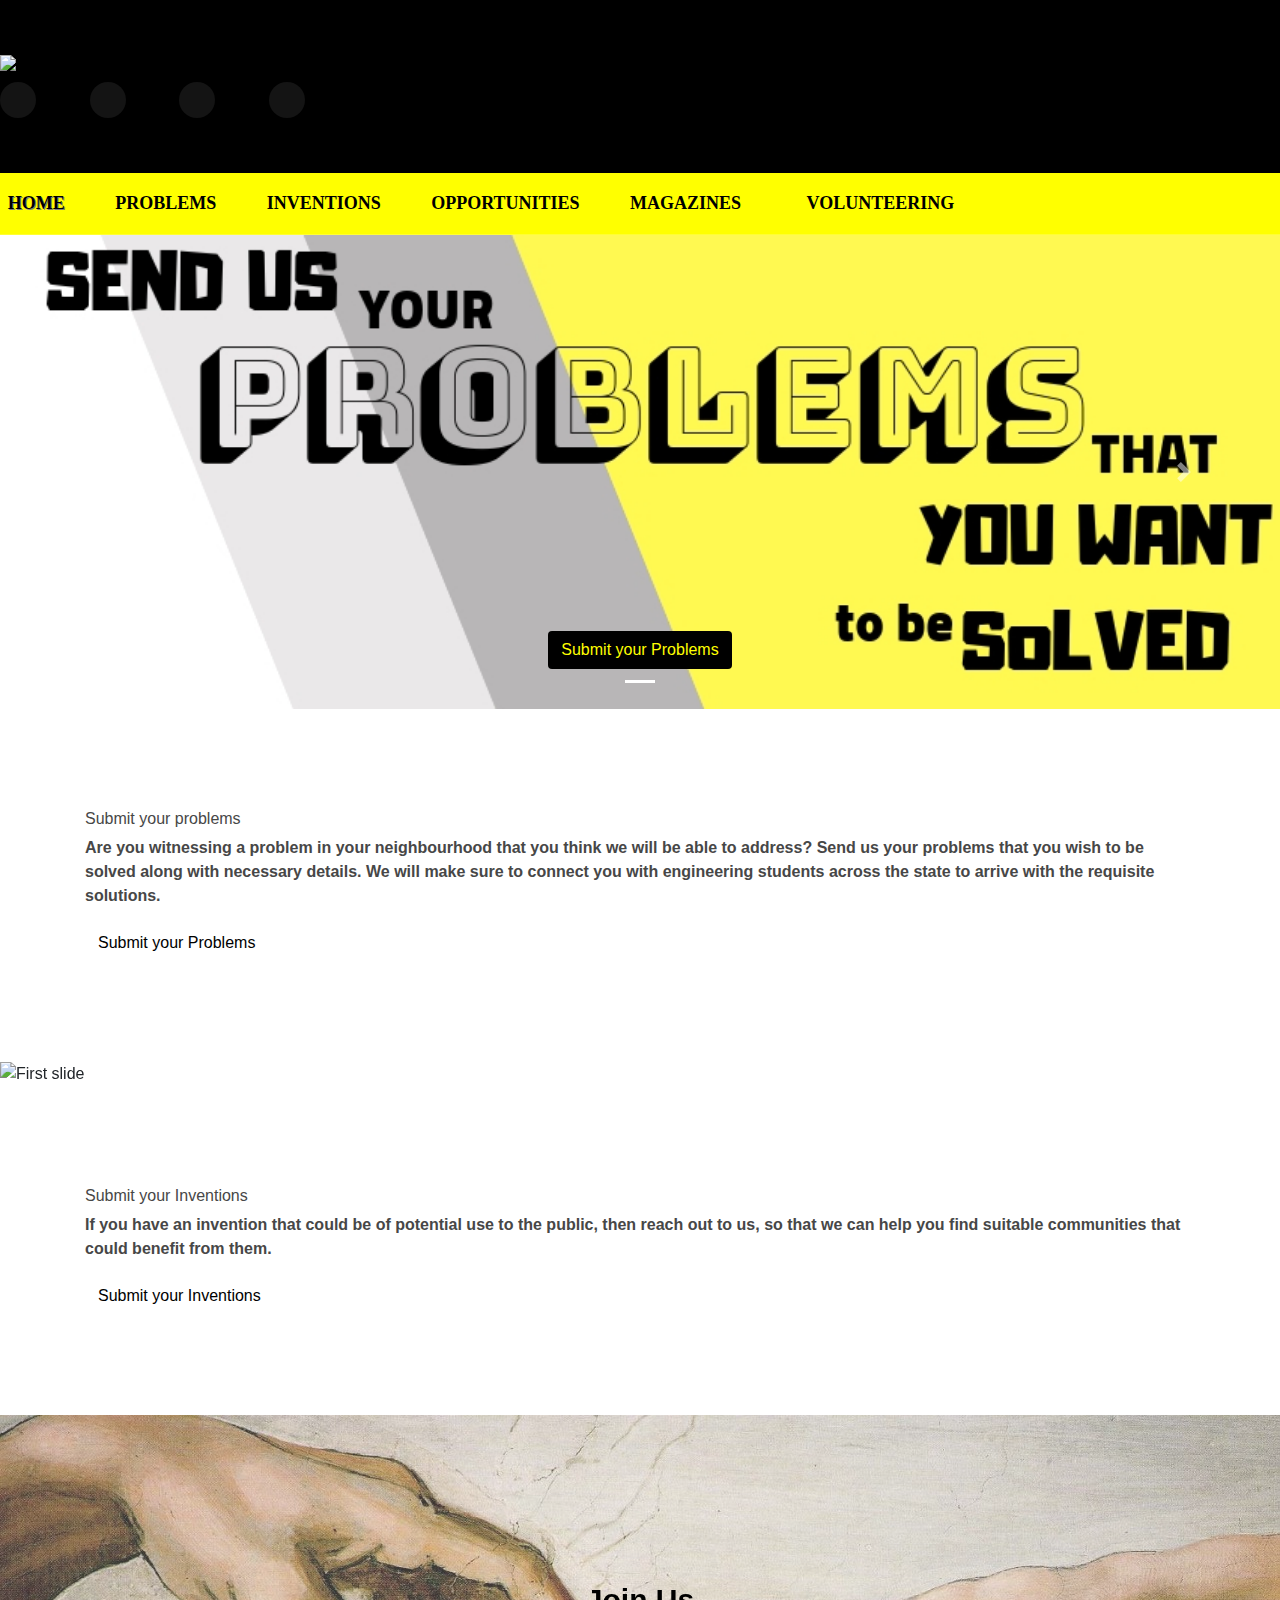
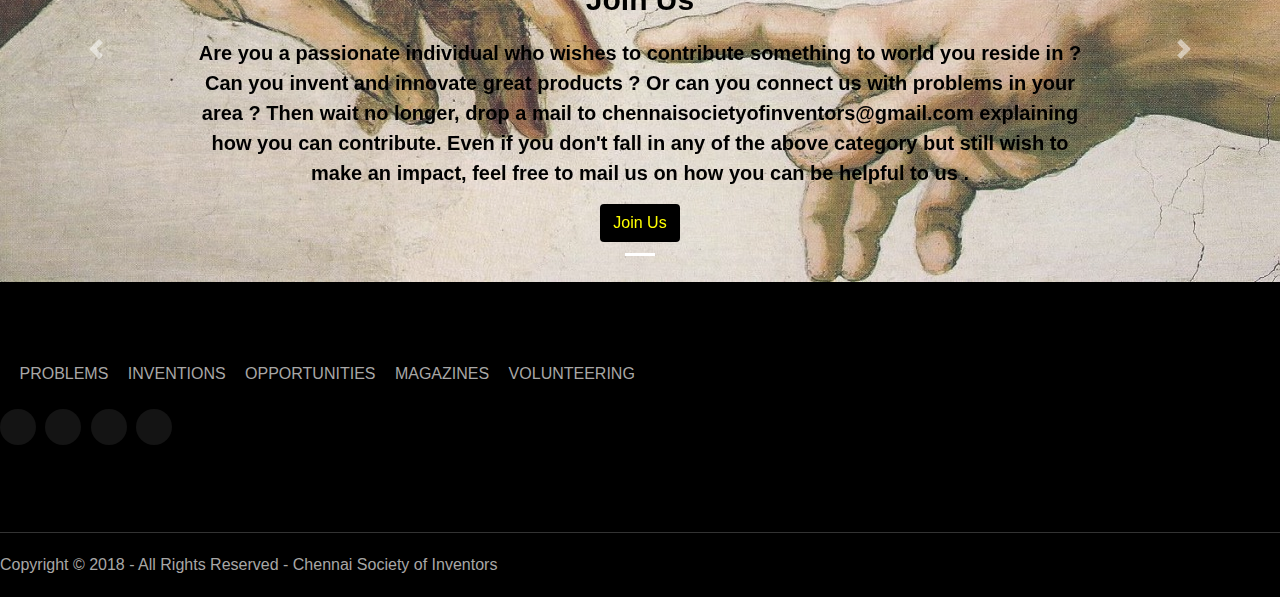
==== commit f426fe76: "Add Promotions" ====
--- a/index.html
+++ b/index.html
@@ -6,12 +6,25 @@
 <meta name="viewport" content="width=device-width, initial-scale=1.0, maximum-scale=1.0, user-scalable=no">
 <link href="layout/styles/layout.css" rel="stylesheet" type="text/css" media="all">
 <link rel="shortcut icon" href="images/logo.jpg" type="image/x-icon">
+<script type="text/javascript" src="plugins/jquery/jquery.min.js"></script>
+<script type="text/javascript" src="plugins/tether/dist/js/tether.min.js"></script>
+<script type="text/javascript" src="plugins/bootstrap/js/bootstrap.min.js"></script>
+<link rel="stylesheet" type="text/css" href="plugins/tether/dist/css/tether.min.css">
+<link rel="stylesheet" type="text/css" href="plugins/bootstrap/css/bootstrap.min.css">
 </head>
 <body id="top">
 <div style="background-color: black;" class="wrapper row1">
   <header id="header" class="hoc clear">
     <div id="logo" class="fl_left">
     <img style="width: 300px; height: auto;" src="images/logo.jpg">
+    </div>
+    <div id="quickinfo" class="fl_right">
+    	<ul class="faico clear">
+          <li><a class="faicon-facebook" href="#"><i class="fa fa-facebook"></i></a></li>
+          <li><a class="faicon-twitter" href="#"><i class="fa fa-twitter"></i></a></li>
+          <li><a class="faicon-linkedin" href="#"><i class="fa fa-linkedin"></i></a></li>
+          <li><a class="faicon-google-plus" href="#"><i class="fa fa-google-plus"></i></a></li>
+        </ul>  
     </div>
   </header>
 </div>
@@ -41,18 +54,29 @@
   <!-- ################################################################################################ -->
   <!-- ################################################################################################ -->
 </div>
-<div class="bgded overlay" style="background-image:url('images/demo/problems.jpeg');background-repeat: no-repeat; background-size: 100% 100%;" id="pageintro" class="hoc clear">
-    <div class="flexslider basicslider">
-      <ul class="slides">
-        <li>	
-          <article>
-            <h3 style="font-weight: bolder; color: white;" class="heading">Submit your problems</h3>
+<div id="carouselExampleIndicators" class="carousel slide" data-ride="carousel">
+  <ol class="carousel-indicators">
+    <li data-target="#carouselExampleIndicators" data-slide-to="0" class="active"></li>
+  </ol>
+  <div class="carousel-inner">
+    <div class="carousel-item active">
+      <img class="d-block w-100" src="images/demo/problems.jpeg" alt="First slide">
+    	<div class="carousel-caption d-none d-md-block">
+    		<article>
             <footer><a class="btn" href="problems.html">Submit your Problems</a></footer>
           </article>
-        </li>
-      </ul>
-    </div>
+  		</div>
   	</div>
+  </div>
+  <a class="carousel-control-prev" href="#carouselExampleIndicators" role="button" data-slide="prev">
+    <span class="carousel-control-prev-icon" aria-hidden="true"></span>
+    <span class="sr-only">Previous</span>
+  </a>
+  <a class="carousel-control-next" href="#carouselExampleIndicators" role="button" data-slide="next">
+    <span class="carousel-control-next-icon" aria-hidden="true"></span>
+    <span class="sr-only">Next</span>
+  </a>
+</div>
 <div class="wrapper row3">
   <main class="hoc container clear">
     <div class="group">
@@ -68,19 +92,43 @@
     </div>
   </main>
 </div>
-<div  class="bgded overlay" style="background-image:url('images/demo/invent.jpeg');background-repeat: no-repeat; background-size: 100% 100%;"  id="pageintro" class="hoc clear">
-    <div class="flexslider basicslider">
-      <ul class="slides">
-        <li>
-          <article>
-            <h3 style="font-weight: bolder; color: white;"  class="heading">Submit your Inventions</h3>
-            <p style="font-size: 16px; font-weight: bolder; color: white;">If you have an invention that could be of potential use to the public, then reach out to us, so that we can help you find suitable communities that could benefit from them.</p>
+<div id="carouselExampleIndicators1" class="carousel slide" data-ride="carousel">
+  <ol class="carousel-indicators">
+    <li data-target="#carouselExampleIndicators1" data-slide-to="0" class="active"></li>
+    <li data-target="#carouselExampleIndicators1" data-slide-to="1"></li>
+  </ol>
+  <div class="carousel-inner">
+    <div class="carousel-item active">
+      <img class="d-block w-100" src="images/demo/ad1.jpeg" alt="First slide">
+      <div class="carousel-caption d-none d-md-block">
+    		<article>
+            	<br>
+            	<footer>
+            	<a class="btn" style="font-size: 16px;background-color: black; color: yellow;" href="ad1.html">Know more</a>
+            	<br>
+            	<br>	
+            	<p style="color: black;">Disclaimer: The above event is not conducted / sponsored by the Chennai Society of Inventors . Hence , the Chennai Society of Inventors cannot be help responsible / liable for anything related to this event.</p></footer>
+          </article>
+  	  </div>	
+    </div>
+    <div class="carousel-item">
+      <img class="d-block w-100" src="images/demo/invent.jpeg" alt="Second slide">
+    	<div class="carousel-caption d-none d-md-block">
+    		<article>
             <footer><a class="btn" href="inventions.html">Submit your Inventions</a></footer>
           </article>
-        </li>
-      </ul>
-    </div>
-  </div>
+  		</div>
+  	</div>
+  </div>
+  <a class="carousel-control-prev" href="#carouselExampleIndicators1" role="button" data-slide="prev">
+    <span class="carousel-control-prev-icon" aria-hidden="true"></span>
+    <span class="sr-only">Previous</span>
+  </a>
+  <a class="carousel-control-next" href="#carouselExampleIndicators1" role="button" data-slide="next">
+    <span class="carousel-control-next-icon" aria-hidden="true"></span>
+    <span class="sr-only">Next</span>
+  </a>
+</div>
     <div class="wrapper row3">
   <main class="hoc container clear">
     <div class="group">
@@ -93,19 +141,31 @@
     </div>
   </main>
 </div>
-<div  class="bgded overlay" style="background-image:url('images/demo/join.jpeg');"  id="pageintro" class="hoc clear">
-    <div class="flexslider basicslider">
-      <ul class="slides">
-        <li>
-          <article>
-            <h3 style="font-weight: bolder; color: white;" class="heading">Join Us</h3>
-            <p  style="font-size: 16px; font-weight: bolder; color: white;">Are you a passionate individual who wishes to contribute something to world you reside in ? Can you invent and innovate great products ? Or can you connect us with problems in your area ? Then wait no longer, drop a mail to chennaisocietyofinventors@gmail.com explaining how you can contribute. Even if you don't fall in any of the above category but still wish to make an impact, feel free to mail us on how you can be helpful to us .</p>
-            <footer><a class="btn" href="opportunities.html">Join Us</a></footer>
-          </article>
-        </li>
-      </ul>
-    </div>
-  </div>
+<div id="carouselExampleIndicators" class="carousel slide" data-ride="carousel">
+  <ol class="carousel-indicators">
+    <li data-target="#carouselExampleIndicators" data-slide-to="0" class="active"></li>
+  </ol>
+  <div class="carousel-inner">
+    <div class="carousel-item active">
+      <img style="opacity: 0.8;" class="d-block w-100" src="images/demo/join.jpeg" alt="First slide">
+    	<div class="carousel-caption d-none d-md-block">
+    			<p style="font-size: 30px; font-weight: bolder; color: black;" class="heading">Join Us</p>
+            <p  style="font-size: 20px; font-weight: bolder; color: black;">Are you a passionate individual who wishes to contribute something to world you reside in ? Can you invent and innovate great products ? Or can you connect us with problems in your area ? Then wait no longer, drop a mail to chennaisocietyofinventors@gmail.com explaining how you can contribute. Even if you don't fall in any of the above category but still wish to make an impact, feel free to mail us on how you can be helpful to us .</p>
+            <article>
+    		<footer><a class="btn" href="opportunities.html">Join Us</a></footer>
+          </article>
+  		</div>
+  	</div>
+  </div>
+  <a class="carousel-control-prev" href="#carouselExampleIndicators" role="button" data-slide="prev">
+    <span class="carousel-control-prev-icon" aria-hidden="true"></span>
+    <span class="sr-only">Previous</span>
+  </a>
+  <a class="carousel-control-next" href="#carouselExampleIndicators" role="button" data-slide="next">
+    <span class="carousel-control-next-icon" aria-hidden="true"></span>
+    <span class="sr-only">Next</span>
+  </a>
+</div>
 <div class="bgded overlay" style="background-color: black; color: yellow">
   <div class="wrapper row4">
     <footer id="footer" class="hoc clear">
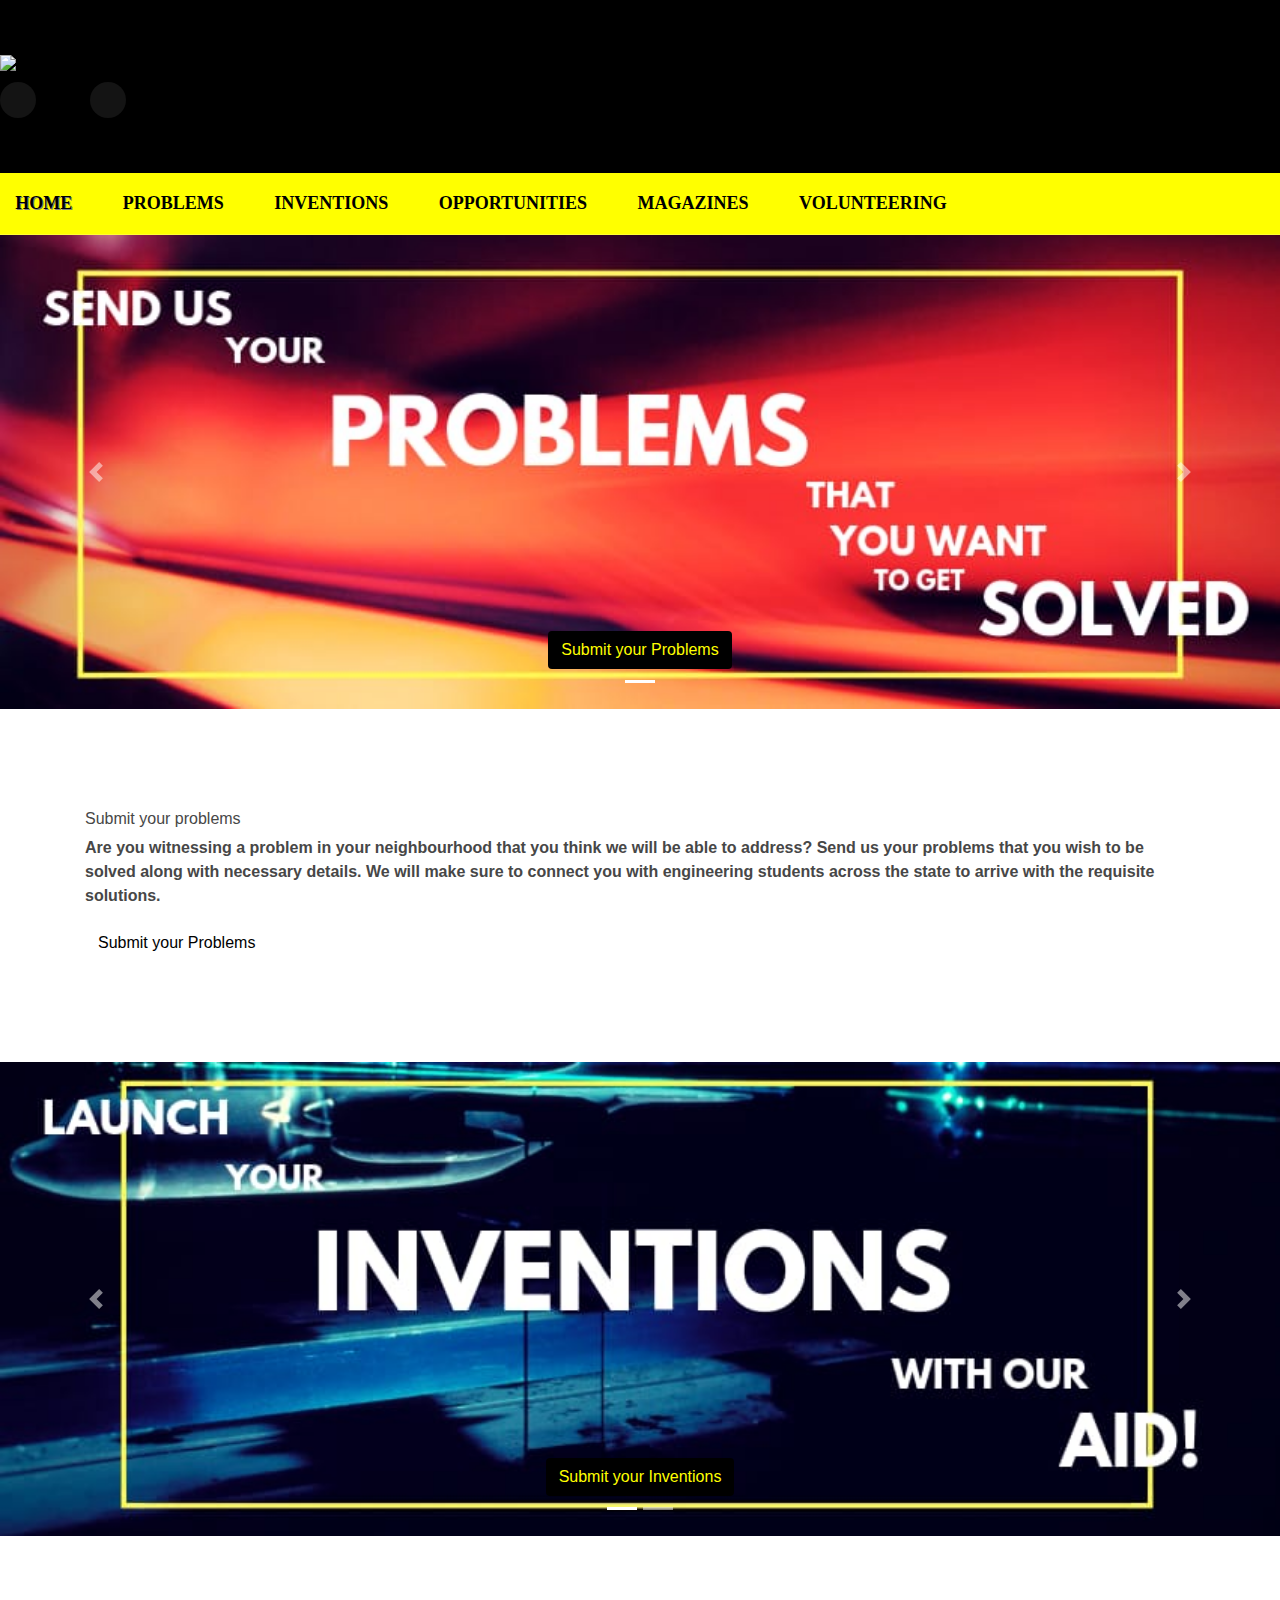
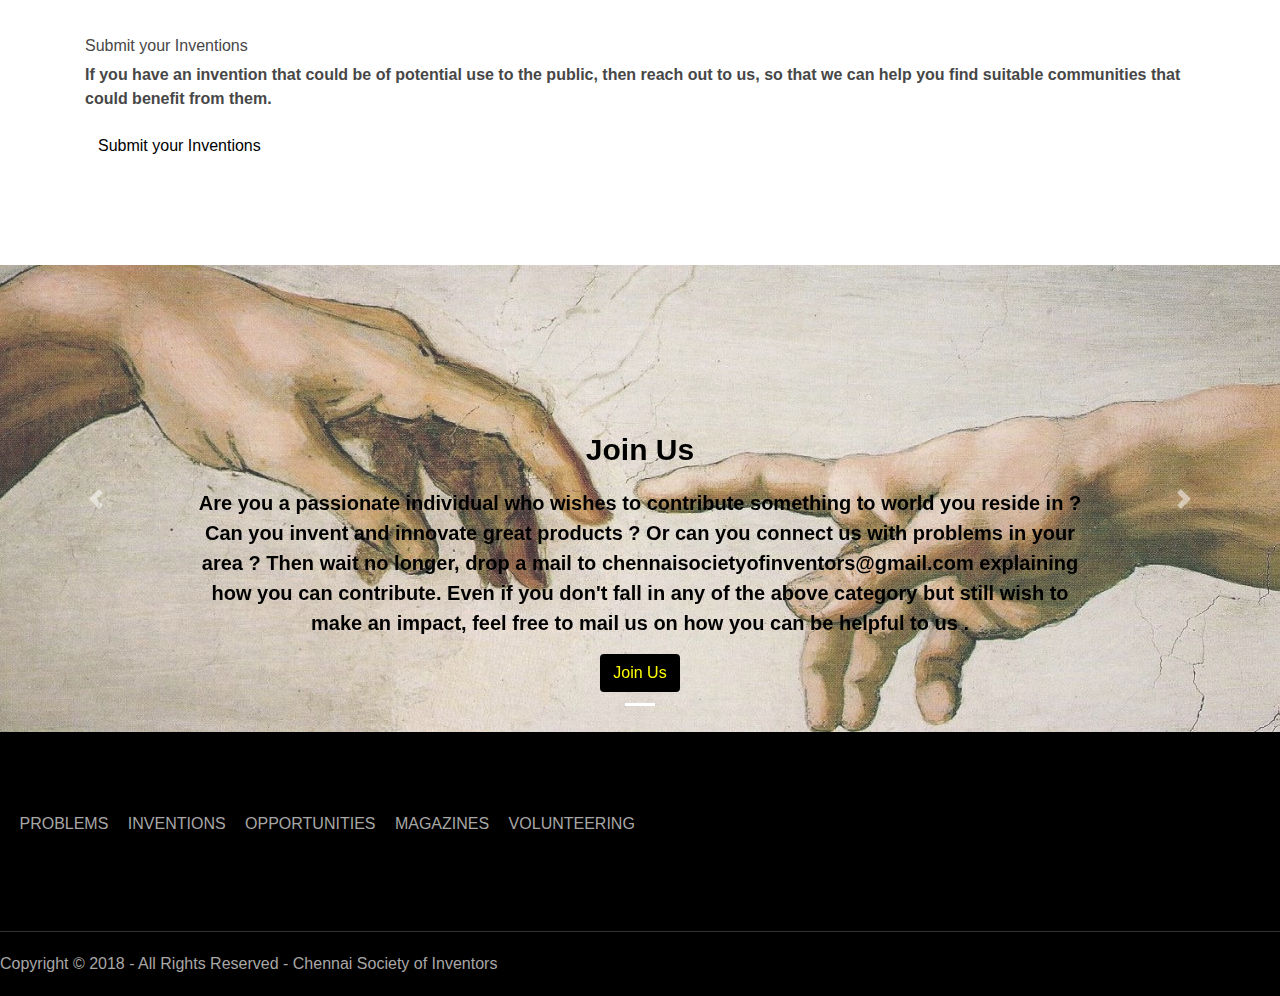
==== commit 0d7e3899: "Add New Images" ====
--- a/index.html
+++ b/index.html
@@ -20,10 +20,8 @@
     </div>
     <div id="quickinfo" class="fl_right">
     	<ul class="faico clear">
-          <li><a class="faicon-facebook" href="#"><i class="fa fa-facebook"></i></a></li>
-          <li><a class="faicon-twitter" href="#"><i class="fa fa-twitter"></i></a></li>
-          <li><a class="faicon-linkedin" href="#"><i class="fa fa-linkedin"></i></a></li>
-          <li><a class="faicon-google-plus" href="#"><i class="fa fa-google-plus"></i></a></li>
+          <li><a class="faicon-facebook" href="https://www.facebook.com/chennaisocietyofinventors/"><i class="fa fa-facebook"></i></a></li>
+          <li><a class="faicon-instagram" href="https://www.instagram.com/csiindia/"><i class="fa fa-instagram"></i></a></li>
         </ul>  
     </div>
   </header>
@@ -39,11 +37,11 @@
         <li><a href="inventions.html">Inventions</a></li>
         <li><a href="opportunities.html">Opportunities</a></li>
         <li><a href="magazines.html">Magazines</a></li>
-        <li><a class="drop" href="volunteering.html">Volunteering</a>
-          <ul>
-            <li><a style="font-weight: bolder; background-color: yellow !important; color: black;" href="#">Area Directors</a></li>
-            <li><a style="font-weight: bolder; background-color: yellow !important; color: black;" href="#">College Representatives</a></li>
-          </ul>
+        <li><a href="volunteering.html">Volunteering</a>
+          <!-- <ul>
+            <li><a style="font-weight: bolder; background-color: yellow !important; color: black;" href="areadirectors.html">Area Directors</a></li>
+            <li><a style="font-weight: bolder; background-color: yellow !important; color: black;" href="collegerepresentatives.html">College Representatives</a></li>
+          </ul> -->
         </li>
       </ul>
       <!-- ################################################################################################ -->
@@ -60,7 +58,7 @@
   </ol>
   <div class="carousel-inner">
     <div class="carousel-item active">
-      <img class="d-block w-100" src="images/demo/problems.jpeg" alt="First slide">
+      <img class="d-block w-100" src="images/demo/problems1.jpeg" alt="First slide">
     	<div class="carousel-caption d-none d-md-block">
     		<article>
             <footer><a class="btn" href="problems.html">Submit your Problems</a></footer>
@@ -99,26 +97,13 @@
   </ol>
   <div class="carousel-inner">
     <div class="carousel-item active">
-      <img class="d-block w-100" src="images/demo/ad1.jpeg" alt="First slide">
+      <img class="d-block w-100" src="images/demo/inventions1.jpeg" alt="First slide">
       <div class="carousel-caption d-none d-md-block">
     		<article>
-            	<br>
-            	<footer>
-            	<a class="btn" style="font-size: 16px;background-color: black; color: yellow;" href="ad1.html">Know more</a>
-            	<br>
-            	<br>	
-            	<p style="color: black;">Disclaimer: The above event is not conducted / sponsored by the Chennai Society of Inventors . Hence , the Chennai Society of Inventors cannot be help responsible / liable for anything related to this event.</p></footer>
+            	<footer><a class="btn" href="inventions.html">Submit your Inventions</a></footer>
           </article>
   	  </div>	
     </div>
-    <div class="carousel-item">
-      <img class="d-block w-100" src="images/demo/invent.jpeg" alt="Second slide">
-    	<div class="carousel-caption d-none d-md-block">
-    		<article>
-            <footer><a class="btn" href="inventions.html">Submit your Inventions</a></footer>
-          </article>
-  		</div>
-  	</div>
   </div>
   <a class="carousel-control-prev" href="#carouselExampleIndicators1" role="button" data-slide="prev">
     <span class="carousel-control-prev-icon" aria-hidden="true"></span>
@@ -180,12 +165,6 @@
             <li><a href="volunteering.html">Volunteering</a></li>
           </ul>
         </nav>
-        <ul class="faico clear">
-          <li><a class="faicon-facebook" href="#"><i class="fa fa-facebook"></i></a></li>
-          <li><a class="faicon-twitter" href="#"><i class="fa fa-twitter"></i></a></li>
-          <li><a class="faicon-linkedin" href="#"><i class="fa fa-linkedin"></i></a></li>
-          <li><a class="faicon-google-plus" href="#"><i class="fa fa-google-plus"></i></a></li>
-        </ul>
       </div>
     </footer>
   </div>
